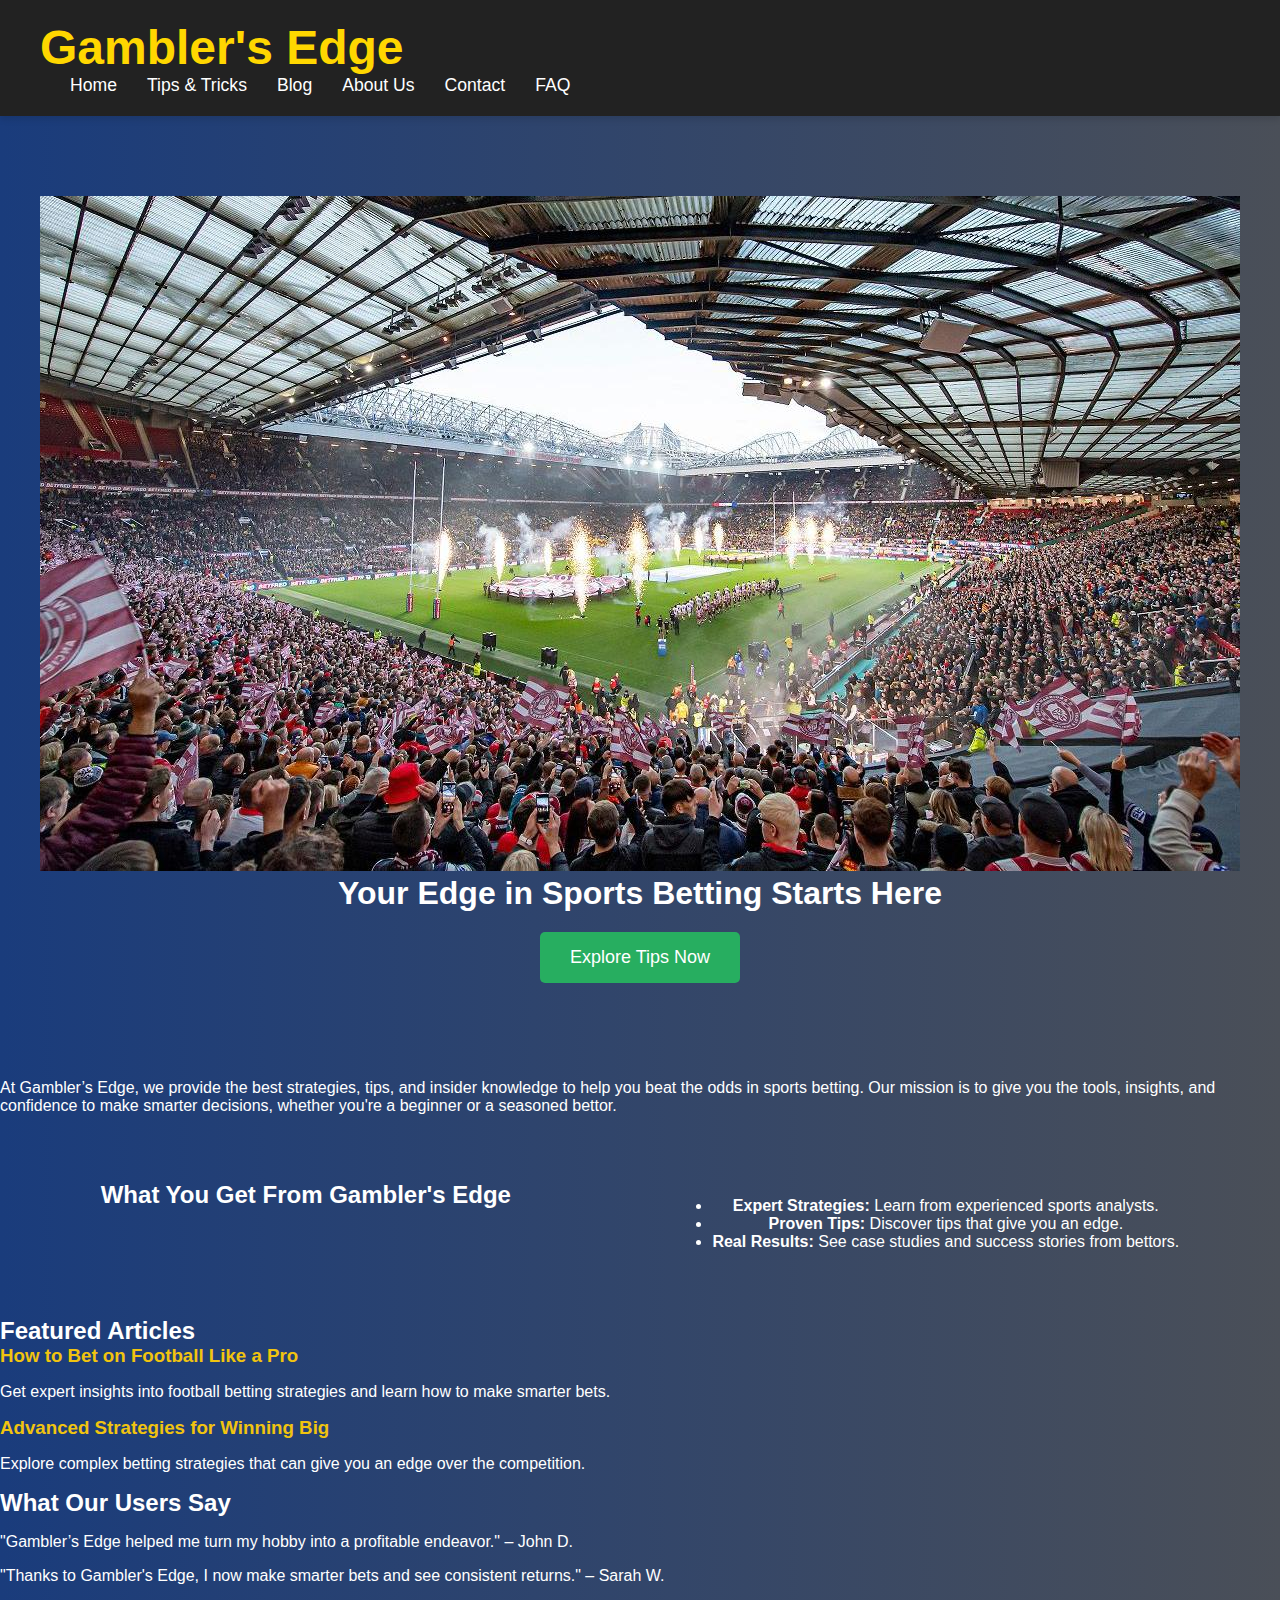
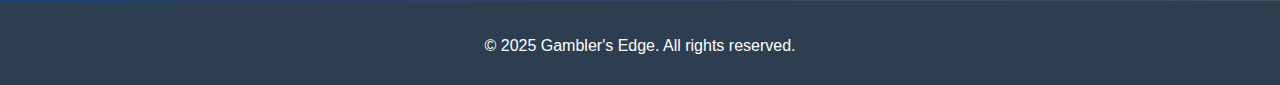
==== index.html @ 5c5730e9 "Add files via upload" ====
<!DOCTYPE html>
<html lang="en">
<head>
    <meta charset="UTF-8">
    <meta name="viewport" content="width=device-width, initial-scale=1.0">
    <meta name="description" content="Gambler's Edge - Expert sports betting tips and strategies to help you make smarter betting decisions.">
    <title>Gambler's Edge - Home</title>
    <link rel="stylesheet" href="styles.css">
</head>
<body>
    <header>
        <nav>
            <div class="logo">
                <h1><a href="index.html">Gambler's Edge</a></h1>
            </div>
            <ul>
                <li><a href="index.html">Home</a></li>
                <li><a href="tips.html">Tips & Tricks</a></li>
                <li><a href="blog.html">Blog</a></li>
                <li><a href="about.html">About Us</a></li>
                <li><a href="contact.html">Contact</a></li>
                <li><a href="faq.html">FAQ</a></li>
            </ul>
        </nav>
    </header>
    

    <!-- Hero Section -->
    <section class="hero">
        <img src="OT.jpg" alt="Sports Betting Hero Image" class="hero-image">
        <div class="hero-text">
            <h1>Your Edge in Sports Betting Starts Here</h1>
            <a href="tips.html" class="cta-button">Explore Tips Now</a>
        </div>
    </section>

    <!-- Introduction -->
    <section class="intro">
        <p>At Gambler’s Edge, we provide the best strategies, tips, and insider knowledge to help you beat the odds in sports betting. Our mission is to give you the tools, insights, and confidence to make smarter decisions, whether you're a beginner or a seasoned bettor.</p>
    </section>

    <!-- Website Benefits -->
    <section class="benefits">
        <h2>What You Get From Gambler's Edge</h2>
        <ul>
            <li><strong>Expert Strategies:</strong> Learn from experienced sports analysts.</li>
            <li><strong>Proven Tips:</strong> Discover tips that give you an edge.</li>
            <li><strong>Real Results:</strong> See case studies and success stories from bettors.</li>
        </ul>
    </section>

    <!-- Featured Articles -->
    <section class="featured-articles">
        <h2>Featured Articles</h2>
        <div class="article">
            <h3><a href="blog.html#article1">How to Bet on Football Like a Pro</a></h3>
            <p>Get expert insights into football betting strategies and learn how to make smarter bets.</p>
        </div>
        <div class="article">
            <h3><a href="blog.html#article2">Advanced Strategies for Winning Big</a></h3>
            <p>Explore complex betting strategies that can give you an edge over the competition.</p>
        </div>
    </section>

    <!-- Testimonials -->
    <section class="testimonials">
        <h2>What Our Users Say</h2>
        <p>"Gambler’s Edge helped me turn my hobby into a profitable endeavor." – John D.</p>
        <p>"Thanks to Gambler's Edge, I now make smarter bets and see consistent returns." – Sarah W.</p>
    </section>

    <footer>
        <p>&copy; 2025 Gambler's Edge. All rights reserved.</p>
    </footer>
</body>
</html>
---- styles.css ----
/* General Styles */
body {
    font-family: 'Roboto', sans-serif;
    color: white;
    margin: 0;
    padding: 0;
    background: linear-gradient(to right, #1a3c7c, #4a4f58);
}

h1, h2, h3 {
    font-family: 'Open Sans', sans-serif;
    color: #ffffff;
    margin: 0;
}

a {
    text-decoration: none;
    color: #f1c40f; /* Gold color for links */
}

/* Header Styling */
header {
    display: flex;
    justify-content: space-between;
    align-items: center;
    padding: 20px 40px;
    background-color: #222;
    color: white;
    box-shadow: 0 4px 6px rgba(0, 0, 0, 0.1); /* Subtle shadow for depth */
}

header .logo h1 {
    font-size: 3rem; /* Increased logo size */
    margin: 0;
    font-weight: bold;
}

header .logo a {
    color: #FFD700; /* Gold color for the website name */
    text-decoration: none;
}

nav ul {
    display: flex;
    list-style: none;
    margin: 0;
    padding: 0;
}

nav ul li {
    margin-left: 30px; /* More space between links */
}

nav ul li a {
    color: white;
    text-decoration: none;
    font-size: 1.1rem;
    font-weight: 500; /* Slightly bolder text */
    transition: color 0.3s ease; /* Smooth color transition on hover */
}

nav ul li a:hover {
    color: #FFD700; /* Gold hover effect */
}

/* Hero Section */
.hero {
    text-align: center;
    padding: 80px 20px;
}

.hero h2 {
    font-size: 36px;
    font-weight: bold;
}

.cta-button {
    display: inline-block;
    margin-top: 20px;
    padding: 15px 30px;
    background-color: #27ae60;
    color: white;
    border-radius: 5px;
    font-size: 18px;
    transition: background-color 0.3s ease;
}

.cta-button:hover {
    background-color: #2ecc71;
}

/* Benefits Section */
.benefits {
    display: flex;
    justify-content: space-around;
    padding: 50px 20px;
    text-align: center;
}

.benefit-item {
    flex: 1;
    margin: 0 10px;
}

.benefit-item h3 {
    font-size: 28px;
    margin-bottom: 10px;
}

/* Footer Section */
footer {
    text-align: center;
    padding: 20px;
    background-color: #2c3e50;
}

footer p {
    margin-bottom: 10px;
}

footer .social-icons a {
    margin: 0 10px;
    color: #f1c40f;
    font-size: 20px;
    transition: color 0.3s ease;
}

footer .social-icons a:hover {
    color: #e67e22;
}

/* Responsive Design */
@media (max-width: 768px) {
    .benefits {
        flex-direction: column;
        align-items: center;
    }

    nav ul {
        flex-direction: column;
        gap: 10px;
    }

    .cta-button {
        padding: 10px 20px;
        font-size: 16px;
    }
}
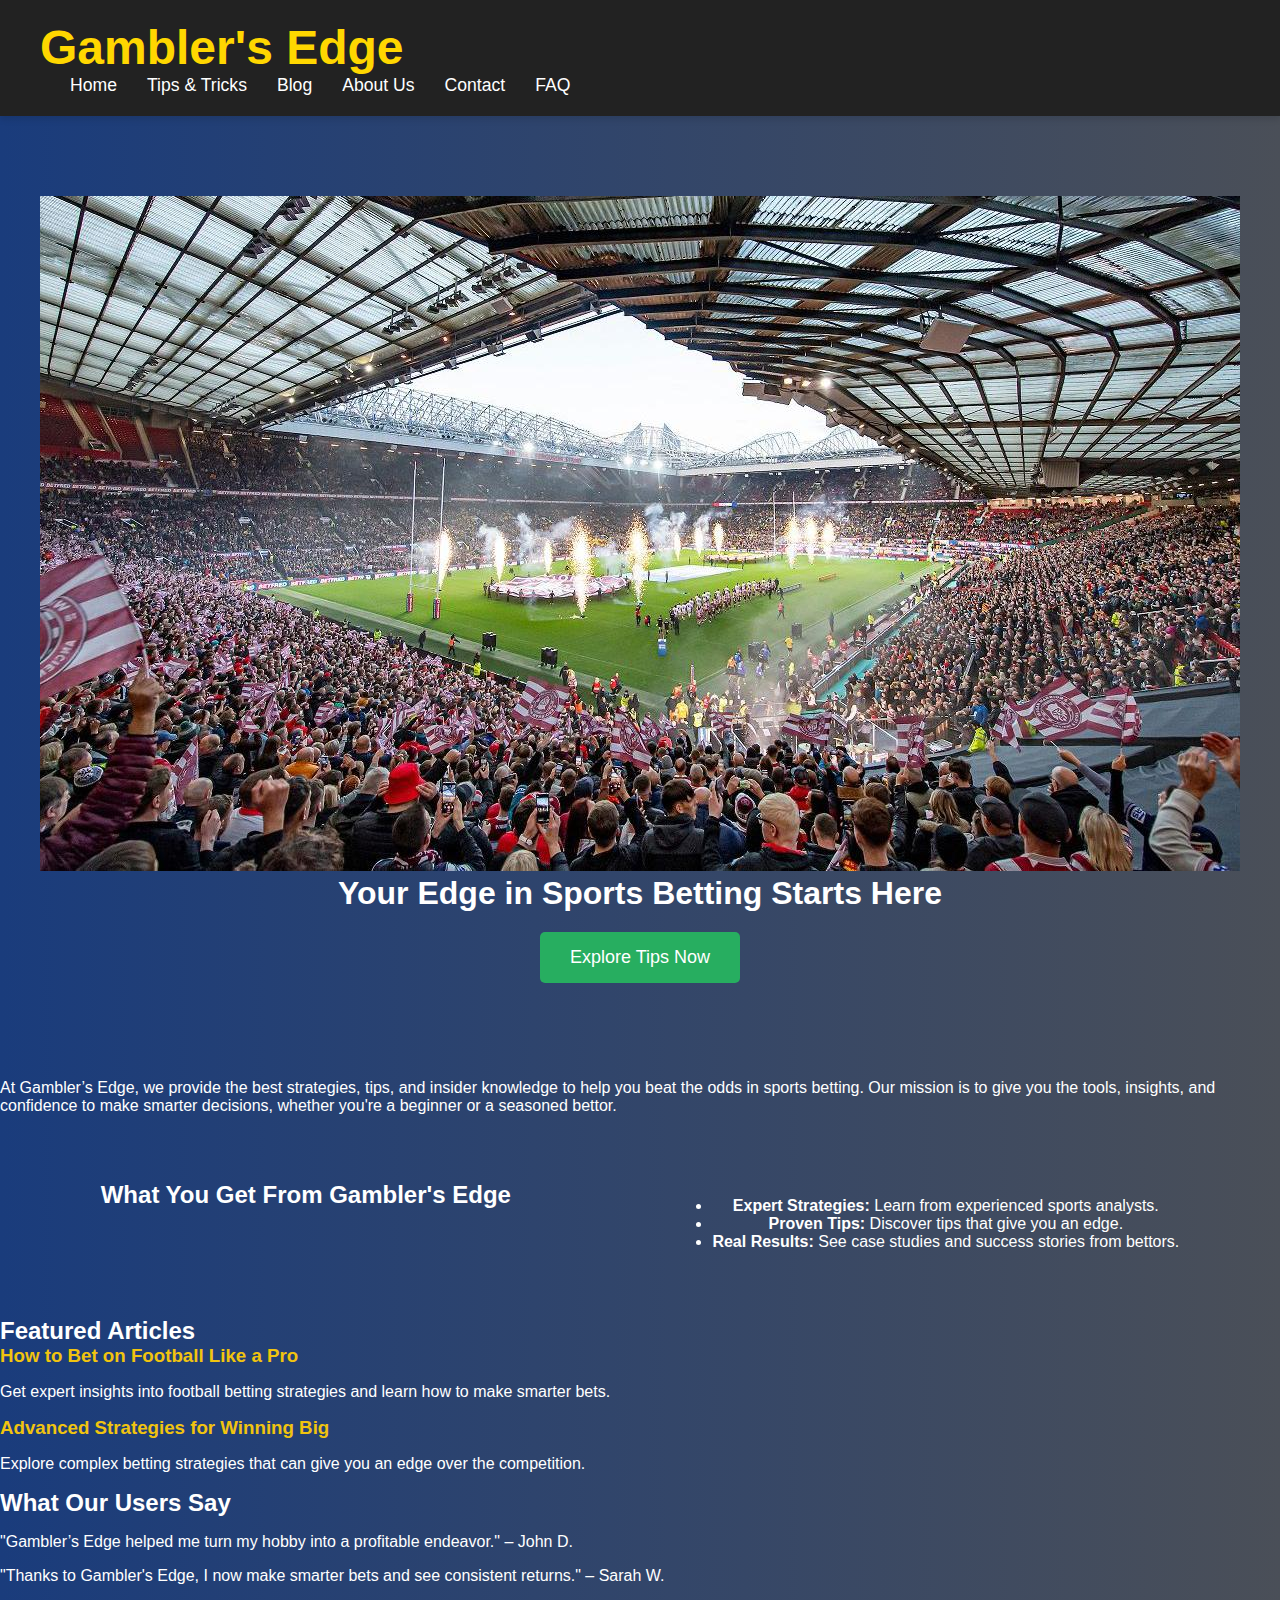
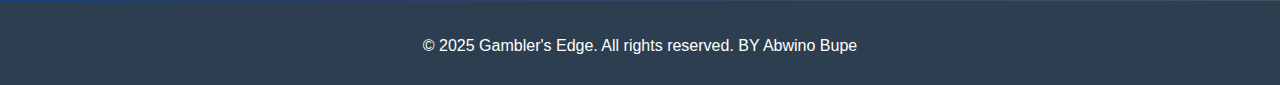
==== commit d1dcfda9: "index.html" ====
--- a/index.html
+++ b/index.html
@@ -70,7 +70,9 @@
     </section>
 
     <footer>
-        <p>&copy; 2025 Gambler's Edge. All rights reserved.</p>
+        <p>&copy; 2025 Gambler's Edge. All rights reserved.
+            BY Abwino Bupe
+        </p>
     </footer>
 </body>
 </html>
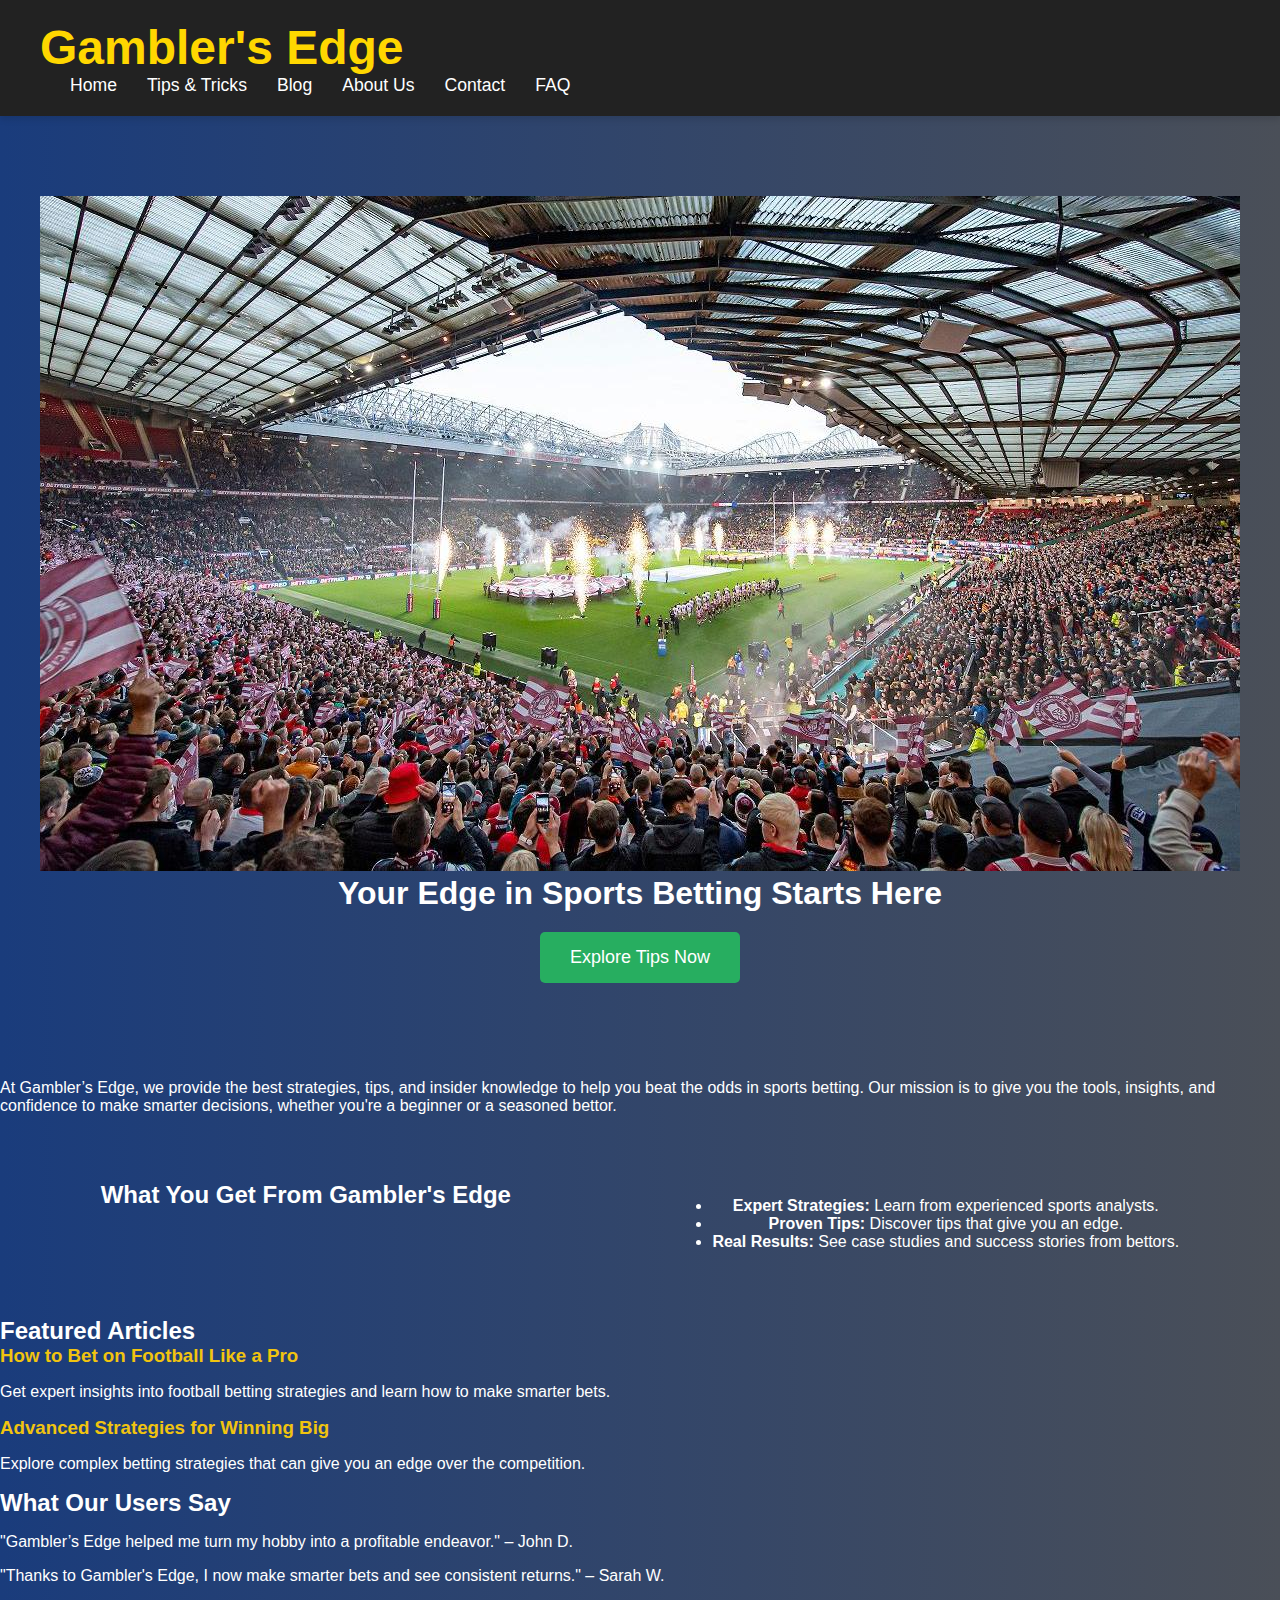
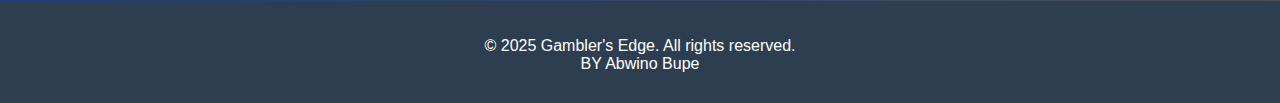
==== commit d12e02d8: "Update index.html" ====
--- a/index.html
+++ b/index.html
@@ -70,7 +70,7 @@
     </section>
 
     <footer>
-        <p>&copy; 2025 Gambler's Edge. All rights reserved.
+        <p>&copy; 2025 Gambler's Edge. All rights reserved.<br>
             BY Abwino Bupe
         </p>
     </footer>
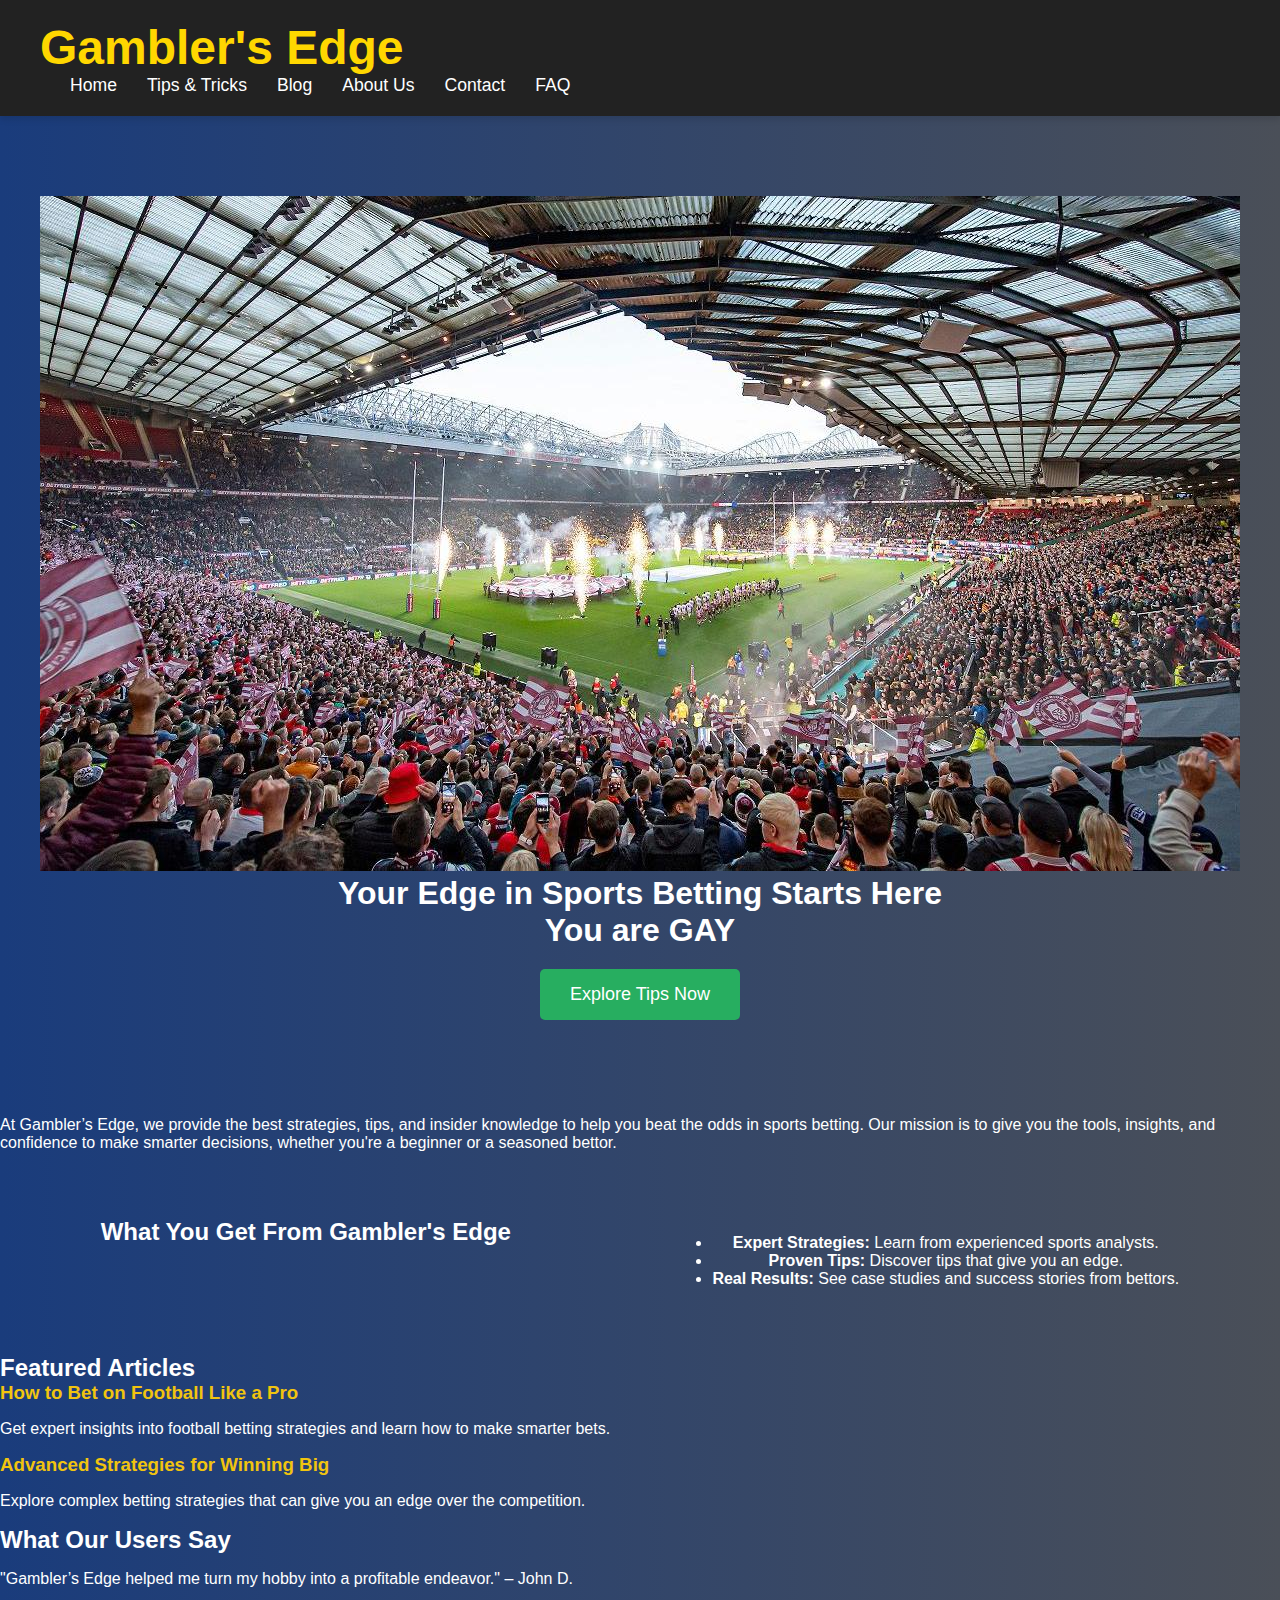
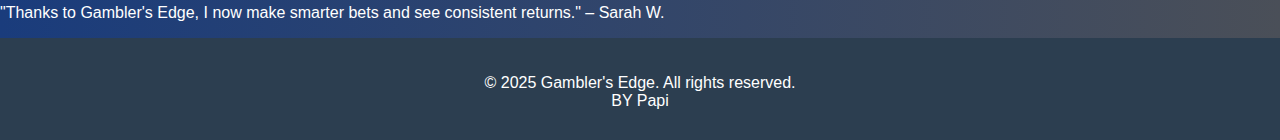
==== commit 2faac151: "Update index.html" ====
--- a/index.html
+++ b/index.html
@@ -29,7 +29,7 @@
     <section class="hero">
         <img src="OT.jpg" alt="Sports Betting Hero Image" class="hero-image">
         <div class="hero-text">
-            <h1>Your Edge in Sports Betting Starts Here</h1>
+            <h1>Your Edge in Sports Betting Starts Here <br> You are GAY</h1>
             <a href="tips.html" class="cta-button">Explore Tips Now</a>
         </div>
     </section>
@@ -71,7 +71,7 @@
 
     <footer>
         <p>&copy; 2025 Gambler's Edge. All rights reserved.<br>
-            BY Abwino Bupe
+            BY Papi
         </p>
     </footer>
 </body>
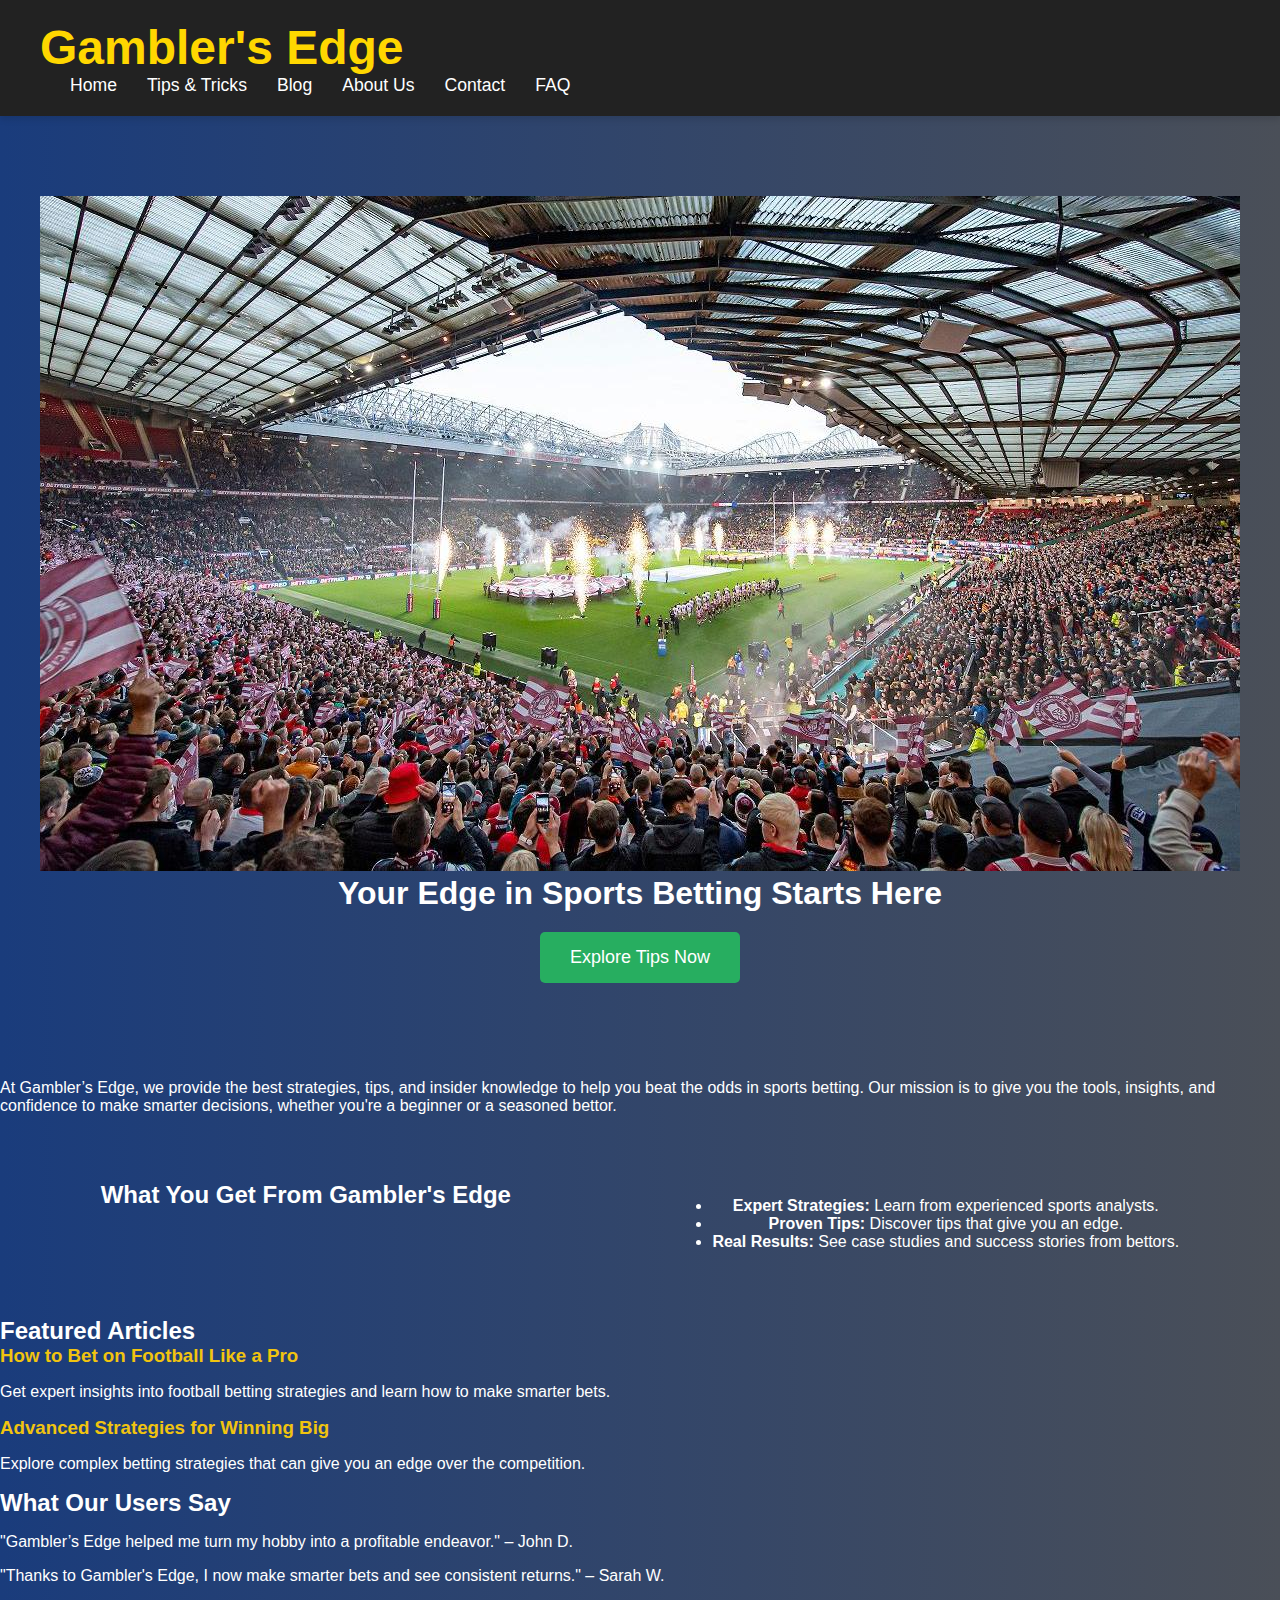
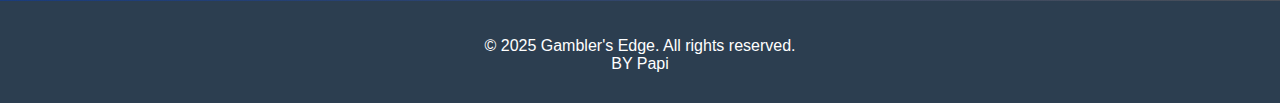
==== commit 51b58748: "Update index.html" ====
--- a/index.html
+++ b/index.html
@@ -29,7 +29,7 @@
     <section class="hero">
         <img src="OT.jpg" alt="Sports Betting Hero Image" class="hero-image">
         <div class="hero-text">
-            <h1>Your Edge in Sports Betting Starts Here <br> You are GAY</h1>
+            <h1>Your Edge in Sports Betting Starts Here</h1>
             <a href="tips.html" class="cta-button">Explore Tips Now</a>
         </div>
     </section>
